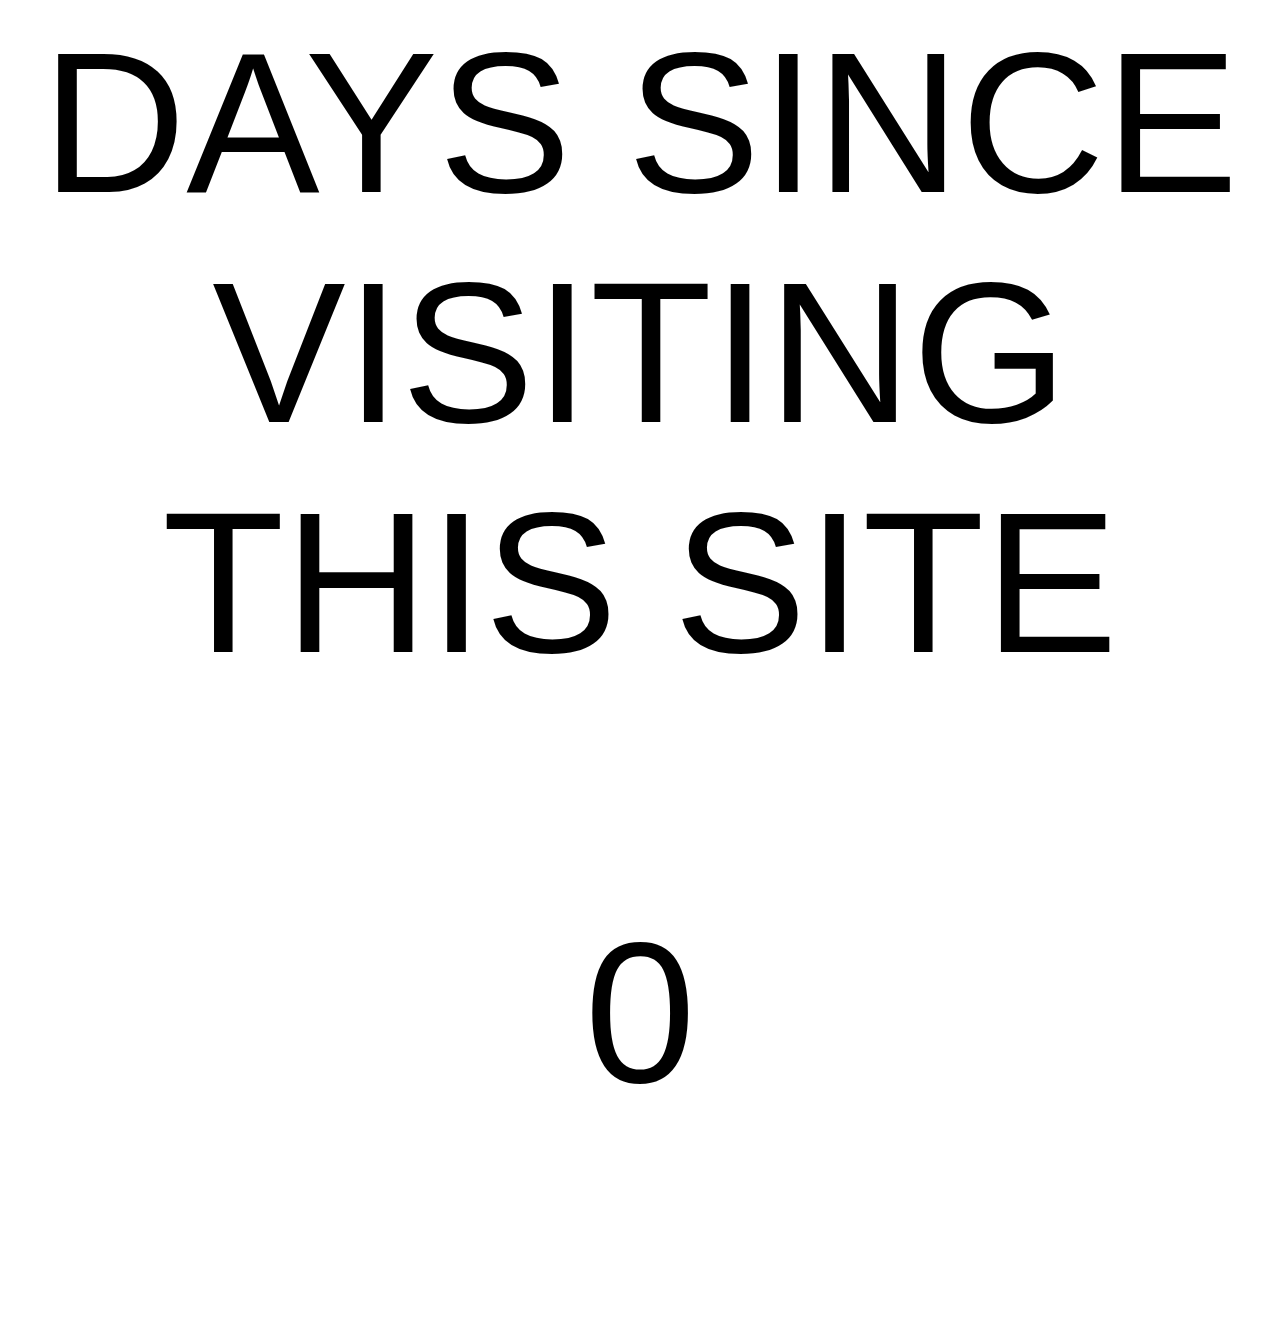
==== dayssince.html @ 1d82c52b "Updates" ====
<!doctype html>
<html>
<head>
<meta charset="UTF-8">
<title>Days Since</title>
<link rel="stylesheet" type="text/css" href="CSS/dayssince.css">
</head>

<body>
<div id="main">
	DAYS SINCE VISITING THIS SITE
	<p>
0
	</p>
</div>
</body>
</html>
---- CSS/dayssince.css ----
@charset "UTF-8";
/* CSS Document */

a {
	text-decoration:none;
	font-size:200px;
	color:black;
	font-family:Gotham, "Helvetica Neue", Helvetica, Arial, "sans-serif";
}
a:visited{
	color:black;
}
a:active{
	color:black;
}
a:hover{
	color:black;
}

#main {
	text-align:center;
	font-family:Gotham, "Helvetica Neue", Helvetica, Arial, "sans-serif";
	font-size:200px;
}
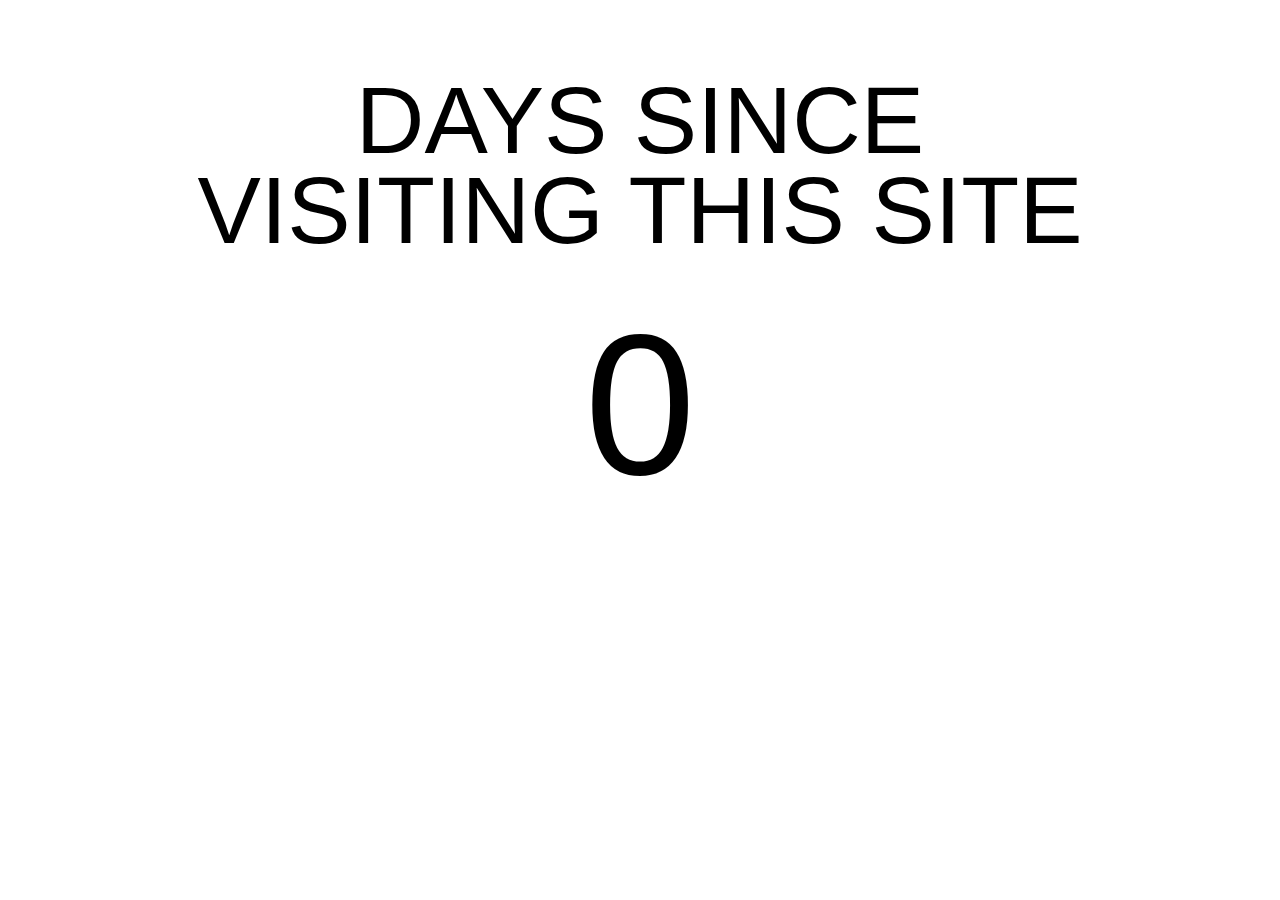
==== commit 3eea72c6: "Update" ====
--- a/dayssince.html
+++ b/dayssince.html
@@ -8,9 +8,8 @@
 
 <body>
 <div id="main">
-	DAYS SINCE VISITING THIS SITE
-	<p>
-0
+	DAYS SINCE<br> VISITING THIS SITE
+<div id="number">0</div>
 	</p>
 </div>
 </body>
--- a/CSS/dayssince.css
+++ b/CSS/dayssince.css
@@ -18,7 +18,16 @@
 }
 
 #main {
+	margin-top:75px;
+	text-align:center;
+	font-family:Gotham, "Helvetica Neue", Helvetica, Arial, "sans-serif";
+	font-size:95px;
+	line-height:90px;
+}
+
+#number {
 	text-align:center;
 	font-family:Gotham, "Helvetica Neue", Helvetica, Arial, "sans-serif";
 	font-size:200px;
+	line-height:300px;
 }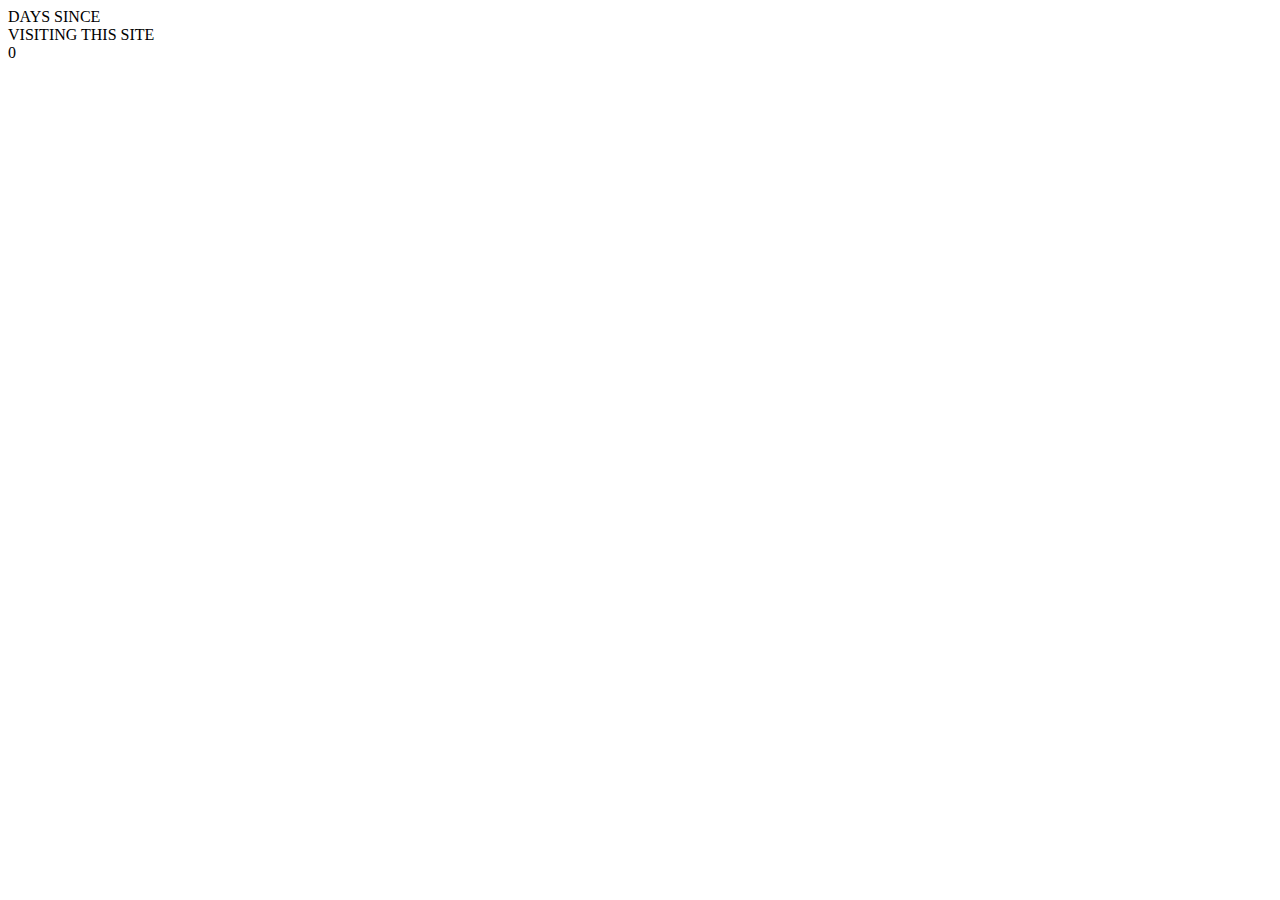
==== commit 666e6336: "Test" ====
--- a/dayssince.html
+++ b/dayssince.html
@@ -7,10 +7,10 @@
 </head>
 
 <body>
-<div id="main">
+<div id="main_dayssince">
 	DAYS SINCE<br> VISITING THIS SITE
-<div id="number">0</div>
-	</p>
+<div id="number_dayssince">0</div>
+	
 </div>
 </body>
 </html>
